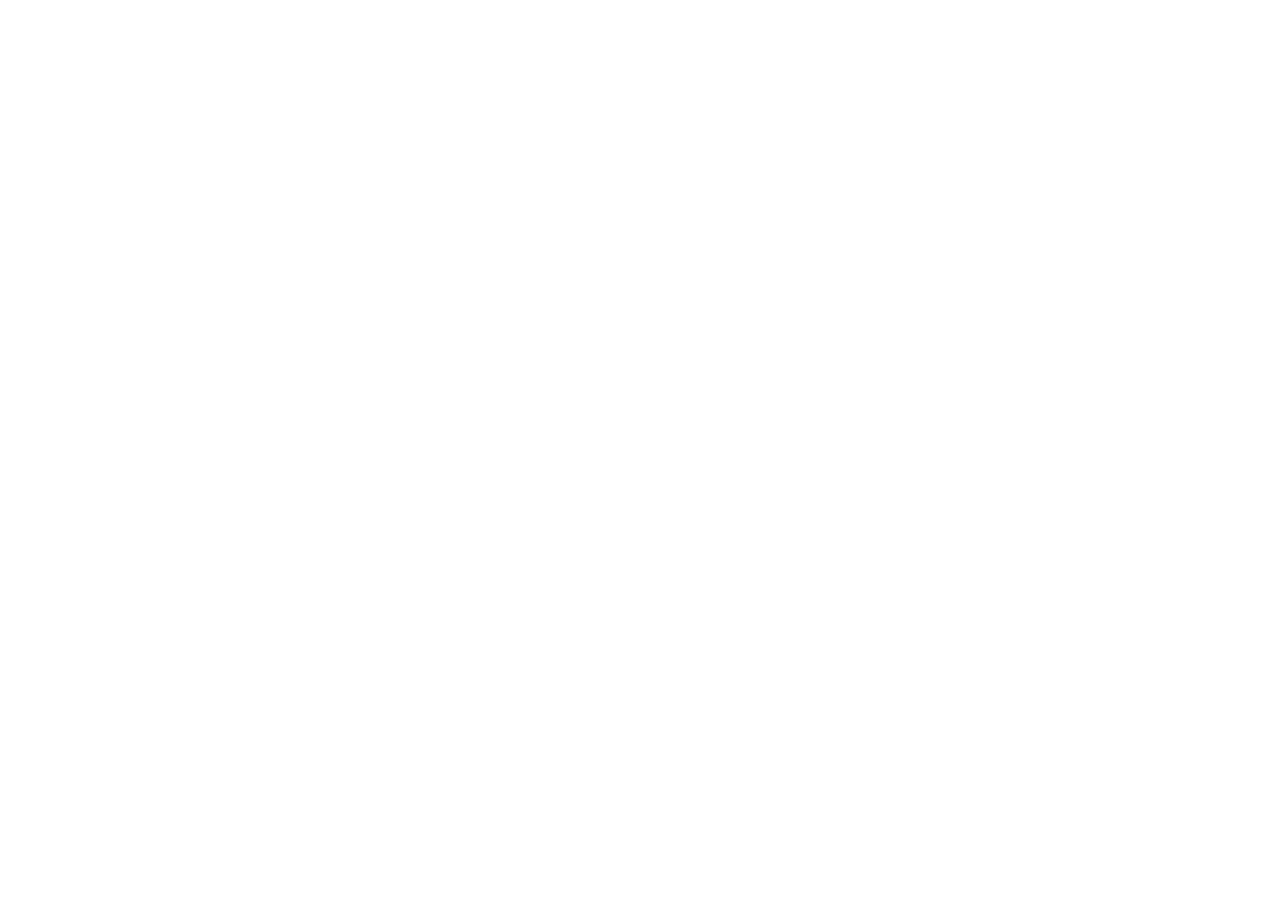
==== challenge/Develop/blog.html @ 15f6cf1f "1st push. starter code." ====
<!DOCTYPE html>
<html lang="en">

<head>
  <meta charset="UTF-8" />
  <meta name="viewport" content="width=device-width, initial-scale=1.0" />
  <meta http-equiv="X-UA-Compatible" content="ie=edge" />
  <title>My First Blog</title>

  <link rel="stylesheet" href="./assets/css/styles.css" />
  <link rel="stylesheet" href="./assets/css/blog.css" />

  <script defer src="./assets/js/logic.js" type="text/javascript"></script>
  <script defer src="./assets/js/blog.js" type="text/javascript"></script>
</head>

<body>

  <!-- TODO: Create header, main, and footer elements -->

</body>

</html>
---- challenge/Develop/assets/css/styles.css ----
/*
  Resets
*/
*,
*:before,
*:after {
  margin: 0;
  padding: 0;
  box-sizing: border-box;
}

html {
  height: 100%;
}

body {
  min-height: 100%;
  line-height: 1;
  font-family: sans-serif;
}

​h1,
h2,
h3,
h4,
h5,
h6 {
  font-size: 100%;
}

​input,
select,
option,
optgroup,
textarea,
button,
pre,
code {
  font-size: 100%;
  font-family: inherit;
}

​ol,
ul {
  list-style: none;
}

/*
  General Styles
*/
/*
  Universal
*/
:root {
  --light: #fff;
  --light-accent: #f9f9fb;
  --dark: #000;
  --dark-accent: #222;
  --dark-accent-action: #111;
  --action: #563d7c;
  --action-accent: #8570a5;
  --disabled: #aaa;
  --error: #ff0022;
  --circle-color: #ffb100;
}

* {
  transition: background-color ease-in .5s;
}

/*
  Tags
*/
header {
  display: flex;
  flex-flow: row wrap;
  justify-content: space-between;
}

header,
footer {
  padding: 2rem;
}

main {
  height: calc(100vh - 6rem);
  display: flex;
  justify-content: center;
  align-items: stretch;
  border-top: double 1rem;
}

/*
  Classes
*/
.dark header,
.dark footer {
  background-color: var(--dark);
  color: var(--light);
}


.dark main {
  background-color: var(--dark-accent);
  color: var(--light);
  border-top: solid .5rem var(--disabled);
}

.light header,
.light footer {
  background-color: var(--light);
  color: var(--dark);
}

.light main {
  background-color: var(--light-accent);
  color: var(--dark);
}

/*
  IDs
*/
#toggle {
  font-size: 1.52em;
  margin: 0;
  padding: 0;
  background: transparent;
  border: none;
  cursor: pointer;
  text-shadow: 0px 0px .5rem var(--light-accent);
}
---- challenge/Develop/assets/css/blog.css ----
/*
  Blog Styles
*/

/*
  Tags
*/
a {
  text-decoration: none;
}

article {
  flex: 1 1 50%;
  border: 2px solid;
  border-radius: 4px;
  padding: 1rem;
  position: relative;
}

article blockquote {
  margin: 1rem;
  margin-bottom: 2rem;
  font-style: italic;
}

article h2 {
  text-transform: capitalize;
  border-bottom: thin solid;
}

article p {
  position: absolute;
  left: 1rem;
  bottom: 0.5rem;
  opacity: .75;
}

footer {
  position: fixed;
  inset: 0;
  top: calc(100% - 5rem);
}

li {
  margin: 1rem;
}

main {
  flex-direction: column;
  gap: 1em;
  padding: 1rem;
  height: calc(100vh - 11rem);
  overflow-y: scroll;
  justify-content: flex-start;
}

ul {
  list-style: none;
}

/*
  Classes
*/
.card {
  flex: 1 1 50%;
  border: 2px solid;
  border-radius: 4px;
}

.dark a {
  color: var(--light);
}

.light footer {
  border-top: double 1rem;
}

.light a {
  color: var(--dark);
}

/*
  IDs
*/
#back {
  padding: 0.5rem 1rem;
  border-radius: 4px;
  margin-right: 1rem;
  border: groove black;
  background-color: var(--dark-accent);
  color: var(--light);
}


#back:active {
  box-shadow: 1px 1px 1px 1px rgba(0, 0, 0, .5);
  background-color: var(--dark-accent);
}

#back:hover {
  border-style: inset;
  background-color: var(--dark-accent-action);
}

#love {
  text-align: center;
}
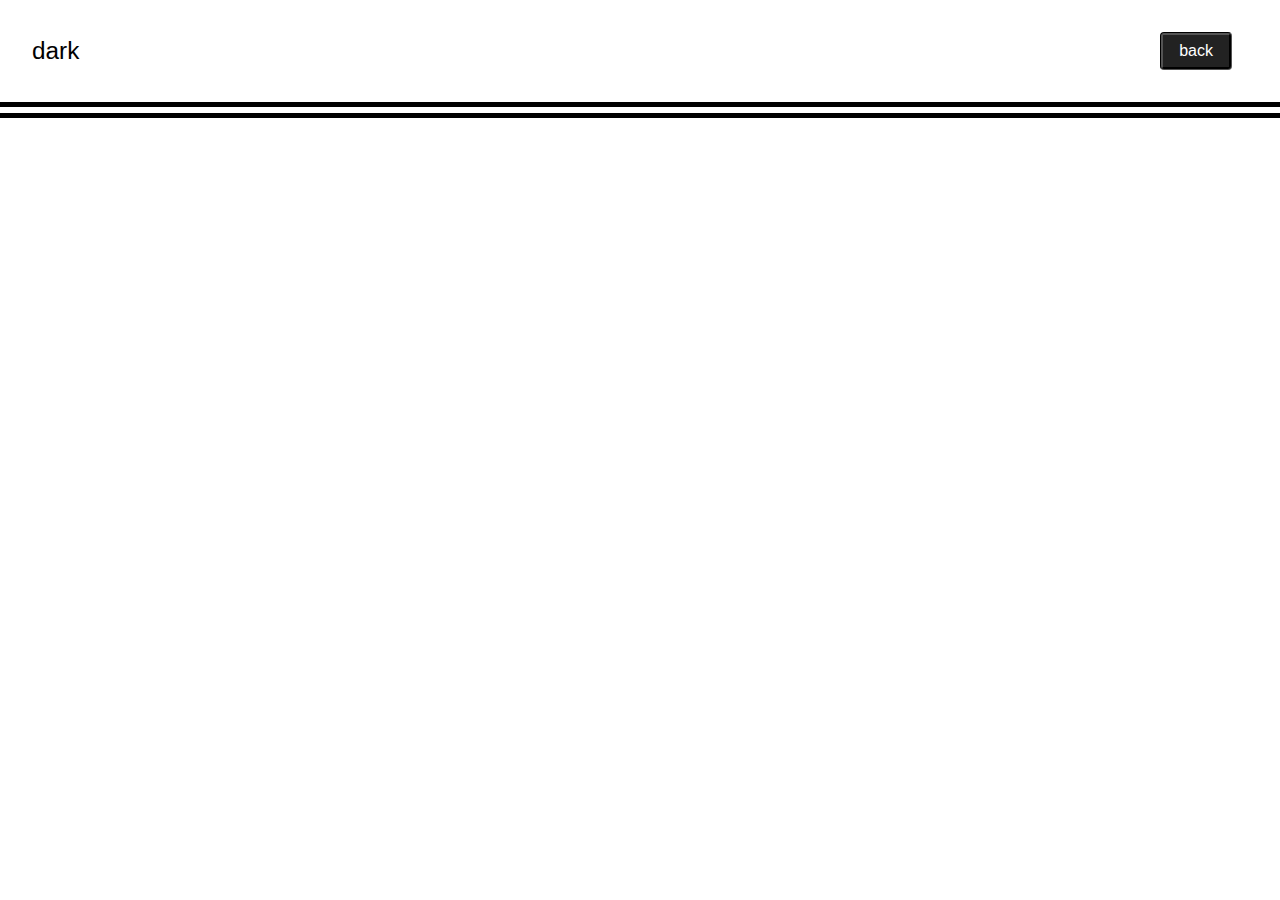
==== commit f179f3aa: "4th commit. blog.html updates" ====
--- a/challenge/Develop/blog.html
+++ b/challenge/Develop/blog.html
@@ -15,8 +15,13 @@
 </head>
 
 <body>
+  <header>
+    <button id="toggle">dark</button>
+    <a id="back" href="index.html">back</a>
+  </header>
+  <main id="blod-posts">
 
-  <!-- TODO: Create header, main, and footer elements -->
+  </main>
 
 </body>
 
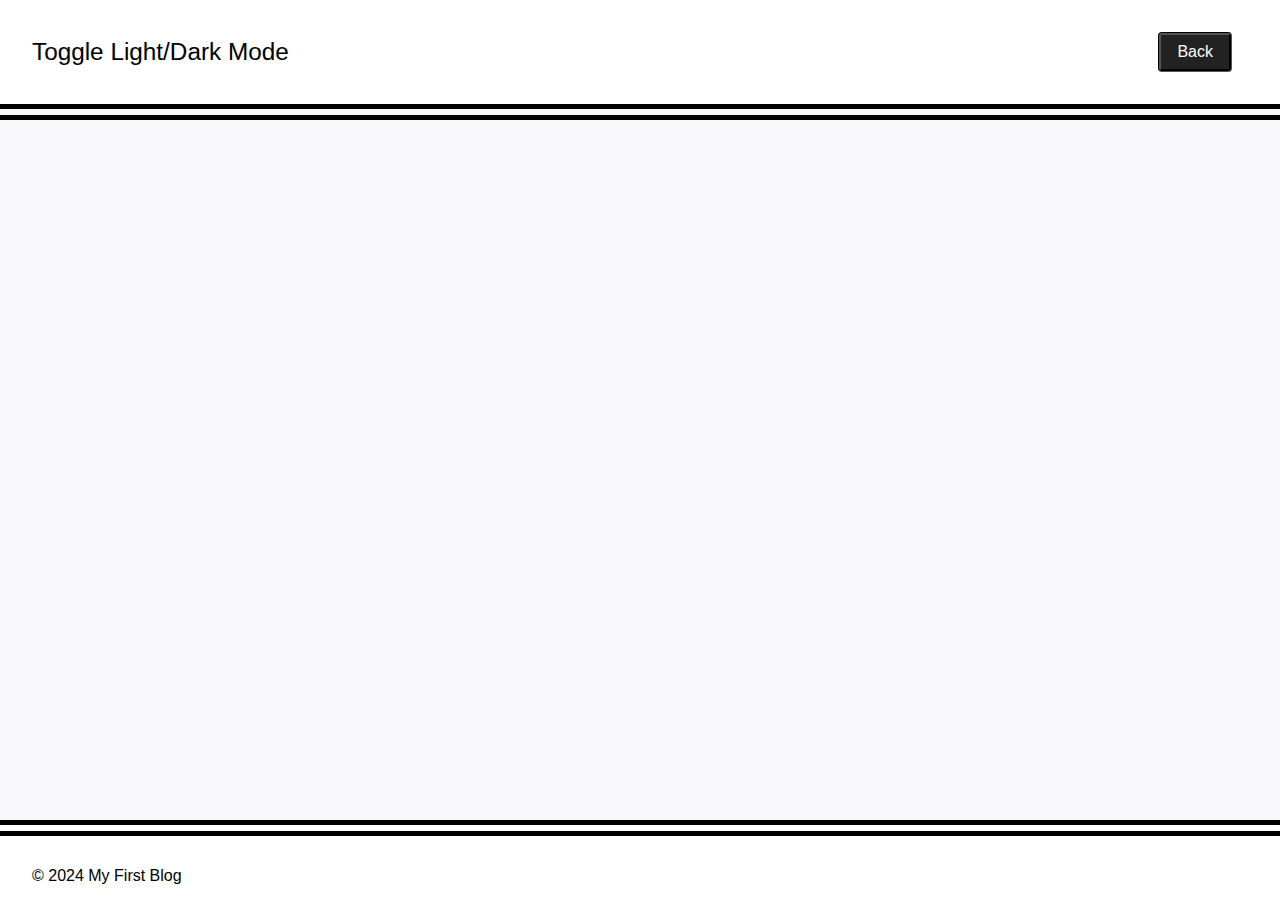
==== commit 39c59dcb: "9th push. fixes and updates" ====
--- a/challenge/Develop/blog.html
+++ b/challenge/Develop/blog.html
@@ -1,28 +1,31 @@
-<!DOCTYPE html>
-<html lang="en">
+<!DOCTYPE html> 
+<html lang="en"> 
 
-<head>
-  <meta charset="UTF-8" />
-  <meta name="viewport" content="width=device-width, initial-scale=1.0" />
-  <meta http-equiv="X-UA-Compatible" content="ie=edge" />
-  <title>My First Blog</title>
+<head> 
+  <meta charset="UTF-8" /> 
+  <meta name="viewport" content="width=device-width, initial-scale=1.0" /> 
+  <meta http-equiv="X-UA-Compatible" content="ie=edge" /> 
+  <title>My First Blog</title> 
+  <link rel="stylesheet" href="./assets/css/styles.css" /> 
+  <link rel="stylesheet" href="./assets/css/blog.css" /> 
+  <script defer src="./assets/js/logic.js" type="text/javascript"></script> 
+  <script defer src="./assets/js/blog.js" type="text/javascript"></script> 
+</head> 
 
-  <link rel="stylesheet" href="./assets/css/styles.css" />
-  <link rel="stylesheet" href="./assets/css/blog.css" />
+<body> 
 
-  <script defer src="./assets/js/logic.js" type="text/javascript"></script>
-  <script defer src="./assets/js/blog.js" type="text/javascript"></script>
-</head>
+  <header> 
+    <button id="toggle">Toggle Light/Dark Mode</button> 
+    <button id="back">Back</button> 
+  </header> 
 
-<body>
-  <header>
-    <button id="toggle">dark</button>
-    <a id="back" href="index.html">back</a>
-  </header>
-  <main id="blod-posts">
+  <main> 
+    
+  </main> 
 
-  </main>
+  <footer> 
+    <p>&copy; 2024 My First Blog</p> 
+  </footer> 
 
-</body>
-
-</html>
+</body> 
+</html> --- a/challenge/Develop/assets/css/styles.css
+++ b/challenge/Develop/assets/css/styles.css
@@ -19,7 +19,7 @@
   font-family: sans-serif;
 }
 
-​h1,
+h1,
 h2,
 h3,
 h4,
@@ -28,7 +28,7 @@
   font-size: 100%;
 }
 
-​input,
+input,
 select,
 option,
 optgroup,
@@ -40,7 +40,7 @@
   font-family: inherit;
 }
 
-​ol,
+ol,
 ul {
   list-style: none;
 }
@@ -62,6 +62,18 @@
   --disabled: #aaa;
   --error: #ff0022;
   --circle-color: #ffb100;
+  
+  /* Additional Variables for Dark Mode */
+  --dark-light: #333;
+  --dark-light-accent: #555;
+  --dark-dark: #000;
+  --dark-dark-accent: #111;
+  --dark-dark-accent-action: #222;
+  --dark-action: #8570a5;
+  --dark-action-accent: #563d7c;
+  --dark-disabled: #777;
+  --dark-error: #ff0022;
+  --dark-circle-color: #f8c14c;
 }
 
 * {
@@ -93,19 +105,6 @@
 /*
   Classes
 */
-.dark header,
-.dark footer {
-  background-color: var(--dark);
-  color: var(--light);
-}
-
-
-.dark main {
-  background-color: var(--dark-accent);
-  color: var(--light);
-  border-top: solid .5rem var(--disabled);
-}
-
 .light header,
 .light footer {
   background-color: var(--light);
@@ -115,6 +114,18 @@
 .light main {
   background-color: var(--light-accent);
   color: var(--dark);
+}
+
+.dark header,
+.dark footer {
+  background-color: var(--dark-light);
+  color: var(--light);
+}
+
+.dark main {
+  background-color: var(--dark-dark-accent);
+  color: var(--light);
+  border-top: solid .5rem var(--dark-disabled);
 }
 
 /*
@@ -129,3 +140,8 @@
   cursor: pointer;
   text-shadow: 0px 0px .5rem var(--light-accent);
 }
+
+/* Ensure the toggle button's color changes in dark mode */
+.dark #toggle {
+  color: var(--light);
+}
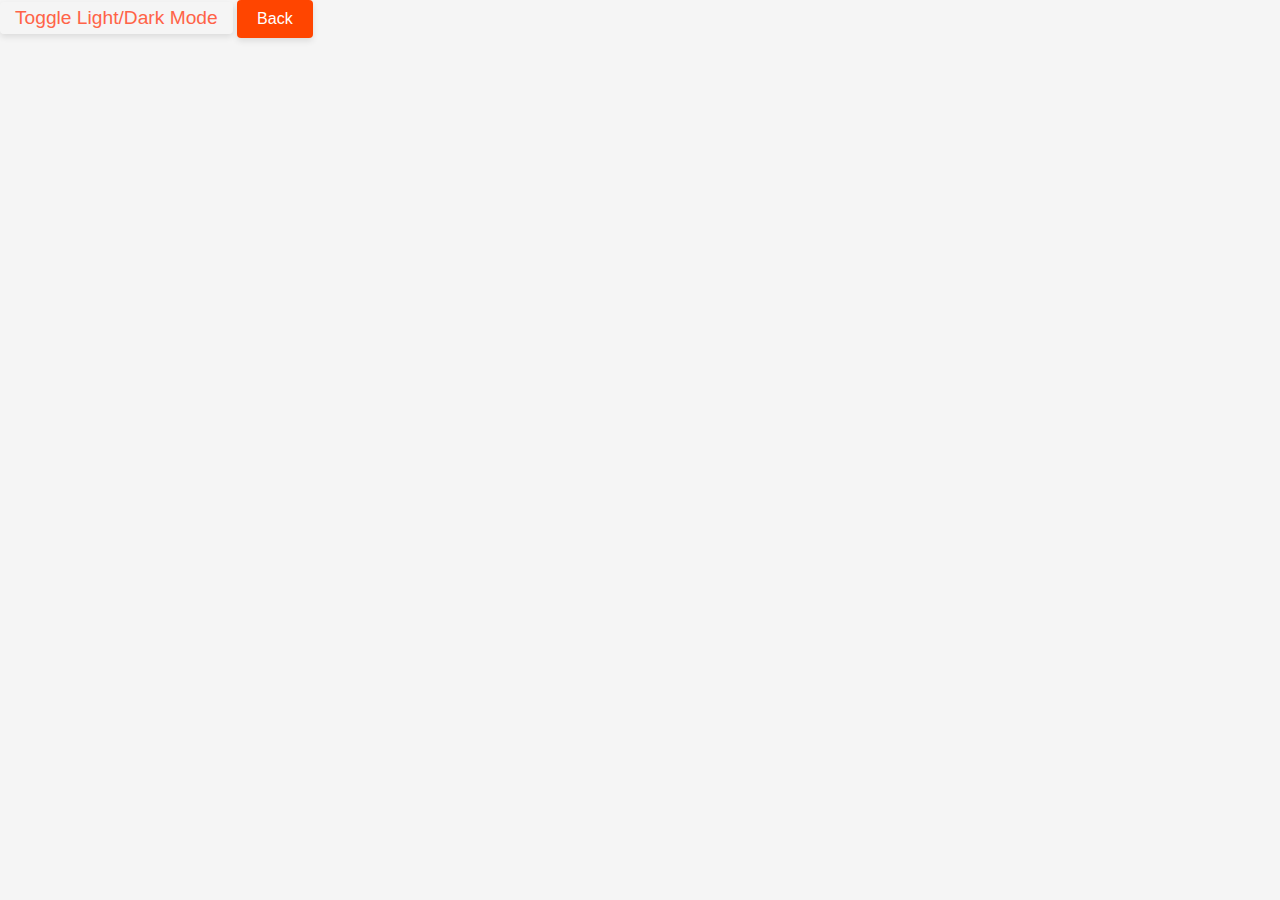
==== commit de7350a5: "finally got 70%" ====
--- a/challenge/Develop/blog.html
+++ b/challenge/Develop/blog.html
@@ -1,31 +1,18 @@
-<!DOCTYPE html> 
-<html lang="en"> 
-
-<head> 
-  <meta charset="UTF-8" /> 
-  <meta name="viewport" content="width=device-width, initial-scale=1.0" /> 
-  <meta http-equiv="X-UA-Compatible" content="ie=edge" /> 
-  <title>My First Blog</title> 
-  <link rel="stylesheet" href="./assets/css/styles.css" /> 
-  <link rel="stylesheet" href="./assets/css/blog.css" /> 
-  <script defer src="./assets/js/logic.js" type="text/javascript"></script> 
-  <script defer src="./assets/js/blog.js" type="text/javascript"></script> 
-</head> 
-
-<body> 
-
-  <header> 
-    <button id="toggle">Toggle Light/Dark Mode</button> 
-    <button id="back">Back</button> 
-  </header> 
-
-  <main> 
-    
-  </main> 
-
-  <footer> 
-    <p>&copy; 2024 My First Blog</p> 
-  </footer> 
-
-</body> 
-</html> +<!DOCTYPE html>
+<html lang="en">
+<head>
+    <meta charset="UTF-8">
+    <meta name="viewport" content="width=device-width, initial-scale=1.0">
+    <title>Blog Posts</title>
+    <link rel="stylesheet" href="assets/css/styles.css">
+</head>
+<body>
+    <header>
+        <button id="toggle">Toggle Light/Dark Mode</button>
+        <button id="back">Back</button>
+    </header>
+    <main></main>
+    <script src="assets/js/blog.js"></script>
+    <script src="assets/js/logic.js"></script>
+</body>
+</html>
--- a/challenge/Develop/assets/css/styles.css
+++ b/challenge/Develop/assets/css/styles.css
@@ -1,147 +1,243 @@
-/*
-  Resets
-*/
-*,
-*:before,
-*:after {
+body {
+  background-color: #ffffff;
+  color: #000000;
+}
+
+.dark {
+  background-color: #333333;
+  color: #ffffff;
+}
+
+/* Circle color variable */
+:root {
+  --circle-color: #ffffff;
+}
+
+body.dark {
+  --circle-color: #333333;
+}
+
+form, main {
+  max-width: 600px;
+  margin: 0 auto;
+  padding: 20px;
+}
+
+button {
+  cursor: pointer;
+}
+
+article {
+  margin-bottom: 20px;
+}
+
+article h2 {
+  font-size: 1.5em;
+  margin-bottom: 0.5em;
+}
+
+blockquote {
+  font-style: italic;
+  margin: 0;
+}
+
+:root {
+  --background-color-light: #f5f5f5;
+  --background-color-dark: #1e1e1e;
+  --text-color-light: #333333;
+  --text-color-dark: #eeeeee;
+  --accent-color: #ff6347; /* Tomato red */
+  --button-color: #ff4500; /* Orangered */
+  --button-hover-color: #ff6347; /* Tomato */
+  --input-bg-light: #ffffff;
+  --input-bg-dark: #2e2e2e;
+  --border-color-light: #dddddd;
+  --border-color-dark: #555555;
+  --circle-color-light: #ff4500;
+  --circle-color-dark: #ffa07a; /* Light salmon for dark mode */
+  font-family: 'Arial', sans-serif;
+  --box-shadow-light: 0 4px 8px rgba(0, 0, 0, 0.1);
+  --box-shadow-dark: 0 4px 8px rgba(255, 255, 255, 0.1);
+}
+
+body {
+  background-color: var(--background-color-light);
+  color: var(--text-color-light);
+  font-family: var(--font-family);
   margin: 0;
   padding: 0;
-  box-sizing: border-box;
-}
-
-html {
-  height: 100%;
-}
-
-body {
-  min-height: 100%;
-  line-height: 1;
-  font-family: sans-serif;
-}
-
-h1,
-h2,
-h3,
-h4,
-h5,
-h6 {
-  font-size: 100%;
-}
-
-input,
-select,
-option,
-optgroup,
-textarea,
-button,
-pre,
-code {
-  font-size: 100%;
-  font-family: inherit;
-}
-
-ol,
-ul {
-  list-style: none;
-}
-
-/*
-  General Styles
-*/
-/*
-  Universal
-*/
-:root {
-  --light: #fff;
-  --light-accent: #f9f9fb;
-  --dark: #000;
-  --dark-accent: #222;
-  --dark-accent-action: #111;
-  --action: #563d7c;
-  --action-accent: #8570a5;
-  --disabled: #aaa;
-  --error: #ff0022;
-  --circle-color: #ffb100;
-  
-  /* Additional Variables for Dark Mode */
-  --dark-light: #333;
-  --dark-light-accent: #555;
-  --dark-dark: #000;
-  --dark-dark-accent: #111;
-  --dark-dark-accent-action: #222;
-  --dark-action: #8570a5;
-  --dark-action-accent: #563d7c;
-  --dark-disabled: #777;
-  --dark-error: #ff0022;
-  --dark-circle-color: #f8c14c;
-}
-
-* {
-  transition: background-color ease-in .5s;
-}
-
-/*
-  Tags
-*/
-header {
-  display: flex;
-  flex-flow: row wrap;
-  justify-content: space-between;
-}
-
-header,
-footer {
-  padding: 2rem;
-}
-
+  transition: background-color 0.3s ease, color 0.3s ease;
+}
+
+.dark {
+  background-color: var(--background-color-dark);
+  color: var(--text-color-dark);
+}
+
+/* Typography */
+h1, h2, h3, h4, h5, h6 {
+  color: var(--accent-color);
+  font-family: 'Georgia', serif;
+  margin-bottom: 0.6em;
+  transition: color 0.3s ease;
+}
+
+p, blockquote {
+  font-size: 1.1em;
+  line-height: 1.6;
+  color: var(--text-color-light);
+  transition: color 0.3s ease;
+}
+
+blockquote {
+  font-style: italic;
+  color: var(--accent-color);
+  margin: 0.5em 0;
+  padding-left: 1em;
+  border-left: 3px solid var(--accent-color);
+}
+
+/* Layout */
 main {
-  height: calc(100vh - 6rem);
-  display: flex;
-  justify-content: center;
-  align-items: stretch;
-  border-top: double 1rem;
-}
-
-/*
-  Classes
-*/
-.light header,
-.light footer {
-  background-color: var(--light);
-  color: var(--dark);
-}
-
-.light main {
-  background-color: var(--light-accent);
-  color: var(--dark);
-}
-
-.dark header,
-.dark footer {
-  background-color: var(--dark-light);
-  color: var(--light);
-}
-
-.dark main {
-  background-color: var(--dark-dark-accent);
-  color: var(--light);
-  border-top: solid .5rem var(--dark-disabled);
-}
-
-/*
-  IDs
-*/
+  max-width: 800px;
+  margin: 0 auto;
+  padding: 20px;
+}
+
+/* Form Styling */
+form {
+  background-color: var(--input-bg-light);
+  padding: 20px;
+  border-radius: 8px;
+  box-shadow: var(--box-shadow-light);
+  transition: background-color 0.3s ease, box-shadow 0.3s ease;
+}
+
+form input[type="text"],
+form textarea {
+  width: 100%;
+  padding: 10px;
+  margin-top: 5px;
+  margin-bottom: 20px;
+  border: 1px solid var(--border-color-light);
+  border-radius: 4px;
+  background-color: var(--input-bg-light);
+  color: var(--text-color-light);
+  font-size: 1em;
+  transition: background-color 0.3s ease, color 0.3s ease, border-color 0.3s ease;
+}
+
+.dark form {
+  background-color: var(--input-bg-dark);
+  box-shadow: var(--box-shadow-dark);
+}
+
+.dark form input[type="text"],
+.dark form textarea {
+  background-color: var(--input-bg-dark);
+  color: var(--text-color-dark);
+  border-color: var(--border-color-dark);
+}
+
+/* Buttons */
+button {
+  padding: 10px 20px;
+  font-size: 1em;
+  color: #ffffff;
+  background-color: var(--button-color);
+  border: none;
+  border-radius: 4px;
+  cursor: pointer;
+  transition: background-color 0.3s ease, transform 0.2s ease;
+  box-shadow: 0px 3px 6px rgba(0, 0, 0, 0.1);
+}
+
+button:hover {
+  background-color: var(--button-hover-color);
+  transform: translateY(-2px);
+}
+
+.dark button {
+  color: var(--text-color-dark);
+}
+
+/* Light/Dark Toggle Button */
 #toggle {
-  font-size: 1.52em;
-  margin: 0;
-  padding: 0;
-  background: transparent;
+  background: none;
   border: none;
+  color: var(--accent-color);
+  font-size: 1.2em;
   cursor: pointer;
-  text-shadow: 0px 0px .5rem var(--light-accent);
-}
-
-/* Ensure the toggle button's color changes in dark mode */
-.dark #toggle {
-  color: var(--light);
-}
+  padding: 5px 15px;
+  transition: color 0.3s ease;
+}
+
+#toggle:hover {
+  color: var(--button-hover-color);
+}
+
+/* Blog Post Styling */
+article {
+  background-color: var(--input-bg-light);
+  border-radius: 8px;
+  padding: 20px;
+  margin-bottom: 20px;
+  box-shadow: var(--box-shadow-light);
+  transition: background-color 0.3s ease, box-shadow 0.3s ease;
+}
+
+.dark article {
+  background-color: var(--input-bg-dark);
+  box-shadow: var(--box-shadow-dark);
+}
+
+/* Links */
+a {
+  color: var(--accent-color);
+  text-decoration: none;
+  transition: color 0.2s ease;
+}
+
+a:hover {
+  color: var(--button-hover-color);
+  text-decoration: underline;
+}
+
+/* Error Messages */
+#error {
+  color: #ff4500;
+  font-size: 0.9em;
+}
+
+/* Circle Color for Dark Mode */
+:root {
+  --circle-color: var(--circle-color-light);
+}
+
+.dark :root {
+  --circle-color: var(--circle-color-dark);
+}
+
+/* Responsive Layout */
+@media (max-width: 768px) {
+  main, form, article {
+      padding: 15px;
+  }
+
+  button {
+      padding: 8px 16px;
+      font-size: 0.9em;
+  }
+
+  #toggle {
+      font-size: 1em;
+  }
+}
+:root {
+  --circle-color: #ffffff;
+}
+
+body.dark {
+  --circle-color: #333333;
+}
+
